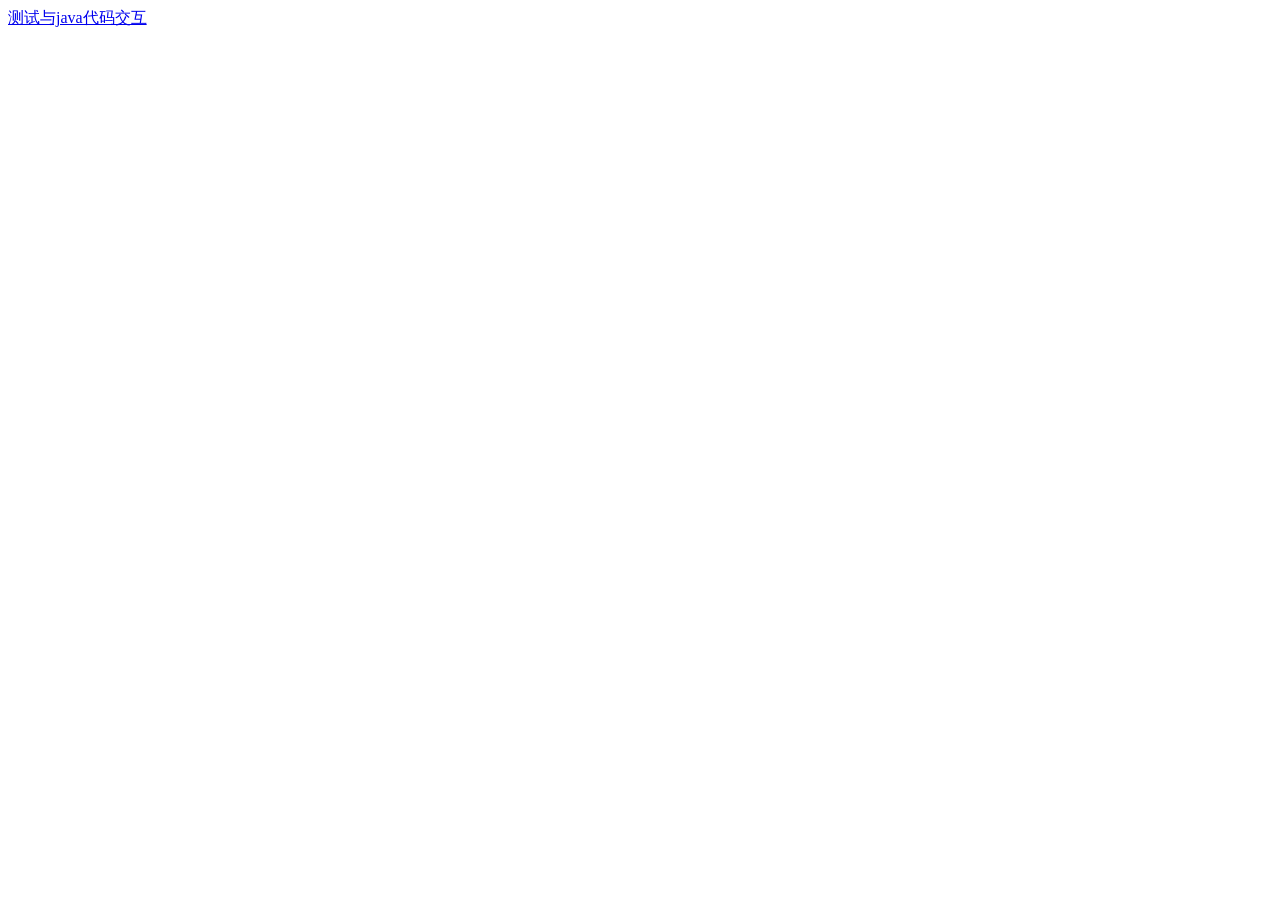
==== jstest.html @ 7a5adc8c "first" ====
﻿<!DOCTYPE html>
<html lang="zh-CN">
<head>
	<title>JCEF帮助文档</title>
	<meta charset="utf-8">
	<meta name="renderer" content="webkit">
	<meta http-equiv="X-UA-Compatible" content="IE=edge">
	<meta name="viewport" content="width=device-width, initial-scale=1">
</head>
<body>
	<a href="javascript:testToJava()">测试与java代码交互</a>
</body>
<script>
function testToJava(){
	window.java({
	    request: '发送给JAVA的数据',
	    persistent:false,
	    onSuccess: function(response) {
	      alert("返回的数据:"+response);
	    },
	    onFailure: function(error_code, error_message) {}
	});
}
</script>
<!-- author:玄翼猫 -->
</html>
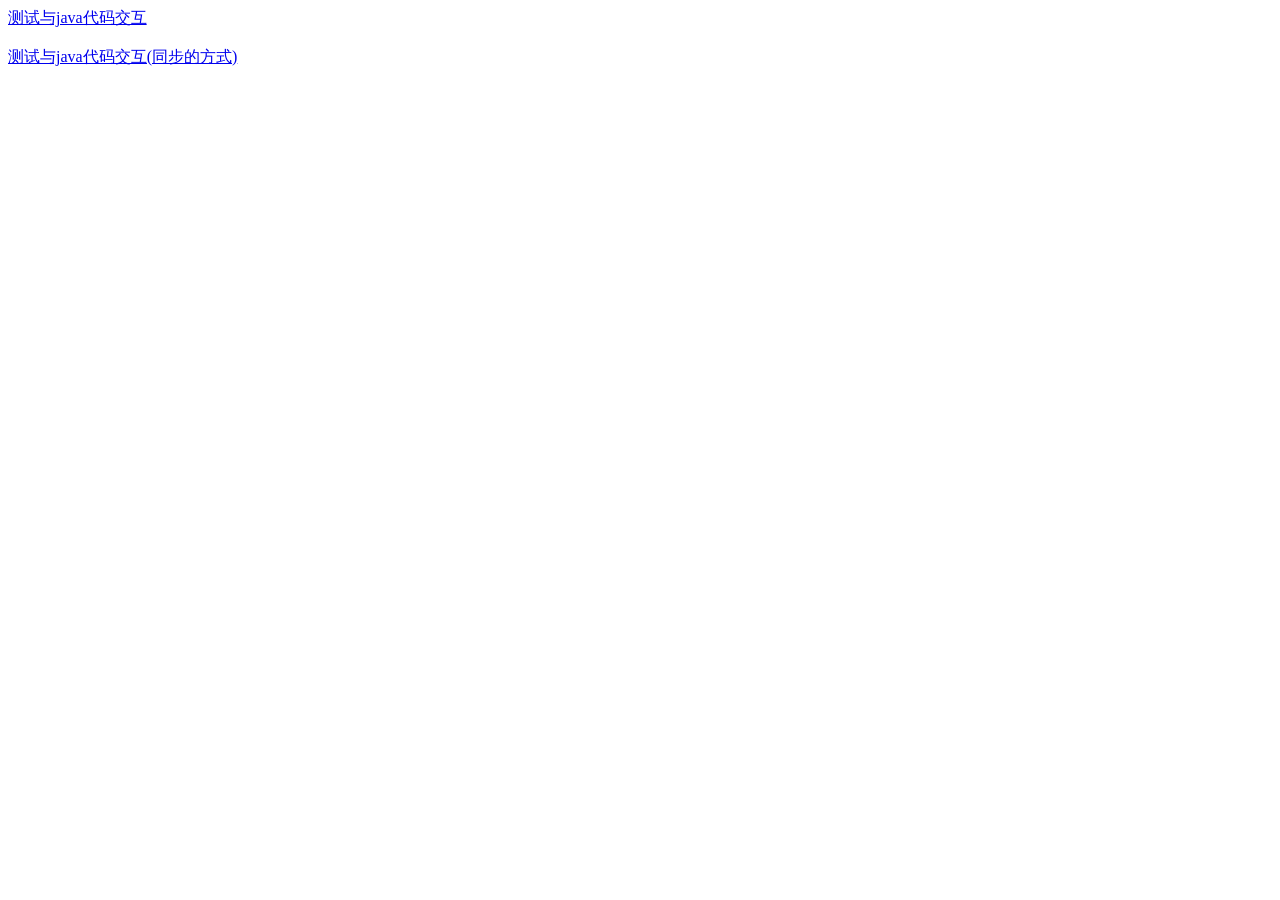
==== commit 3080a528: "demo更新" ====
--- a/jstest.html
+++ b/jstest.html
@@ -9,8 +9,13 @@
 </head>
 <body>
 	<a href="javascript:testToJava()">测试与java代码交互</a>
+	<br>
+	
+	<br>
+	<a href="javascript:testToJava2()">测试与java代码交互(同步的方式)</a>
 </body>
 <script>
+
 function testToJava(){
 	window.java({
 	    request: '发送给JAVA的数据',
@@ -21,6 +26,44 @@
 	    onFailure: function(error_code, error_message) {}
 	});
 }
+
+/***
+ * 返回一个Promise对象，再利用await，实现js与java交互的同步处理
+ */
+function execJava(data){
+	return new Promise(function(resolve, reject) {
+		window.java({
+		    request: data,
+		    persistent:false,
+		    onSuccess: function(response) {
+		    	resolve(response);
+		    },
+		    onFailure: function(error_code, error_message) {}
+		});
+	});
+}
+
+/***
+ * 此函数需要使用 async 声明
+ */
+async function testToJava2(){
+	var data=await execJava("发送给JAVA的数据1");
+	alert(data+"1");
+	var data1=await execJava("发送给JAVA的数据2");
+	alert(data+"2");
+}
+
+
+function testToJava3(){
+	execJava("发送给JAVA的数据1")
+	.then(function(data){
+		alert(data+"1");
+		return execJava("发送给JAVA的数据2");
+	})
+	.then(function(data){
+		alert(data+"2");
+	});
+}
 </script>
 <!-- author:玄翼猫 -->
 </html>
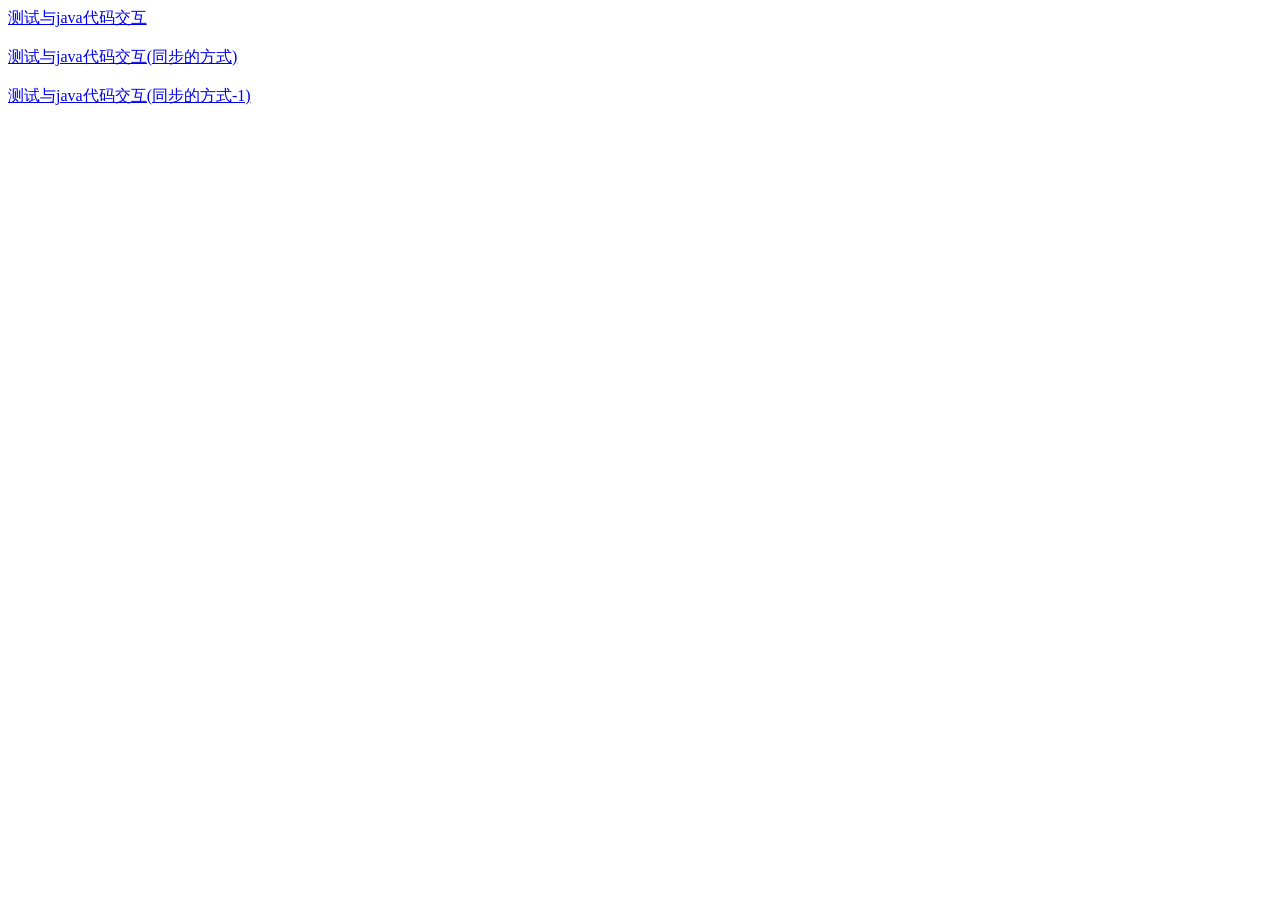
==== commit 2555af46: "demo更新" ====
--- a/jstest.html
+++ b/jstest.html
@@ -13,6 +13,9 @@
 	
 	<br>
 	<a href="javascript:testToJava2()">测试与java代码交互(同步的方式)</a>
+	<br><br>
+	<a href="javascript:testToJava3()">测试与java代码交互(同步的方式-1)</a>
+
 </body>
 <script>
 
